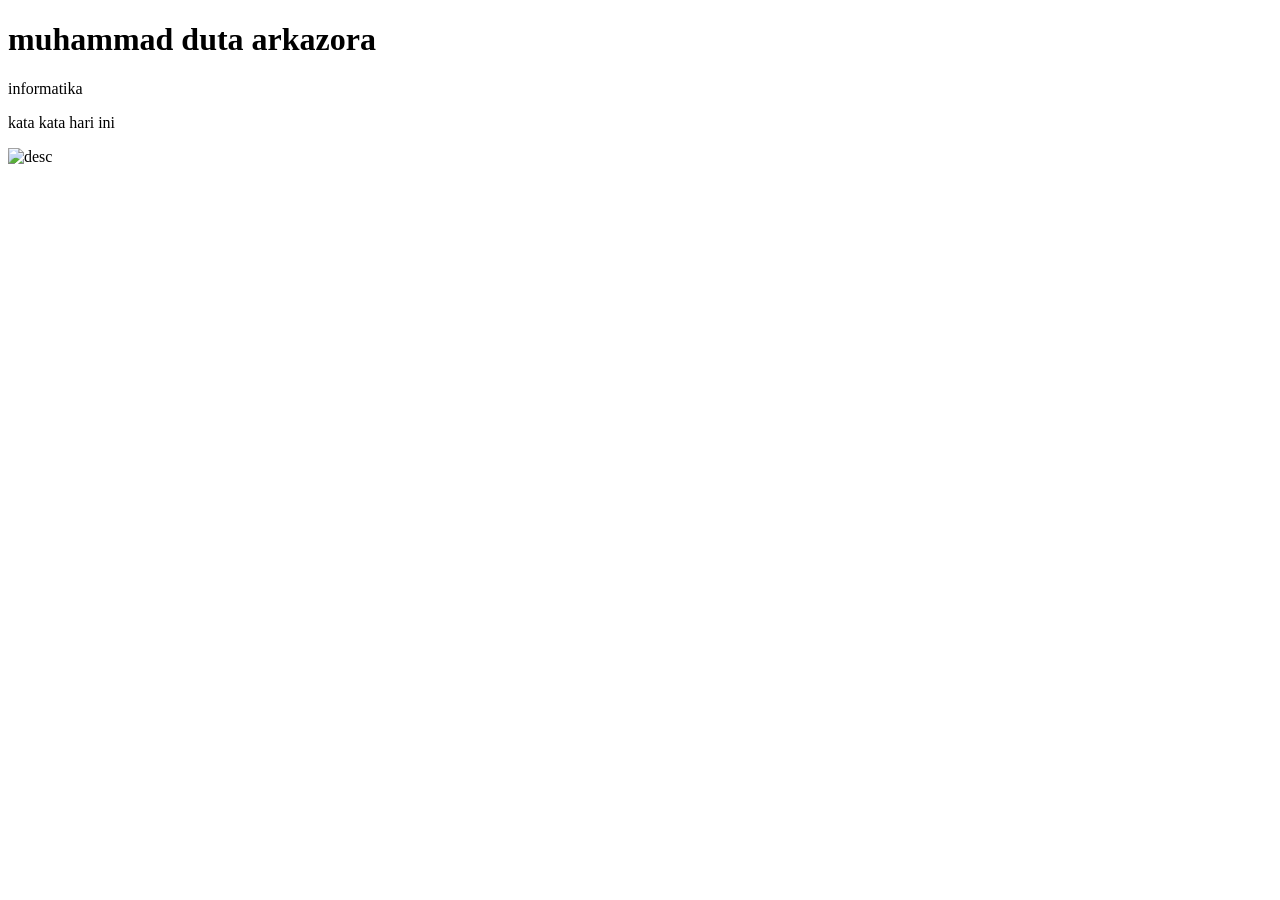
==== index.html @ d9275d75 "ubah nama" ====
<!DOCTYPE html>
<html lang="en">
<head>
    <meta charset="UTF-8">
    <meta name="viewport" content="width=device-width, initial-scale=1.0">
    <title></title>
</head>
<body>
    <h1>muhammad duta arkazora</h1>
    <p>informatika</p>
    <div>
        <p>kata kata hari ini</p>
        <img src="https://4.bp.blogspot.com/-B7I4m3iJVZI/UJ7N-ccnZ5I/AAAAAAAAHG4/xbyMmBuaezo/s1600/LOGO+UNIVERSITAS+MERCU+BUANA.png" alt="desc">
    </div>
</body>
</html>
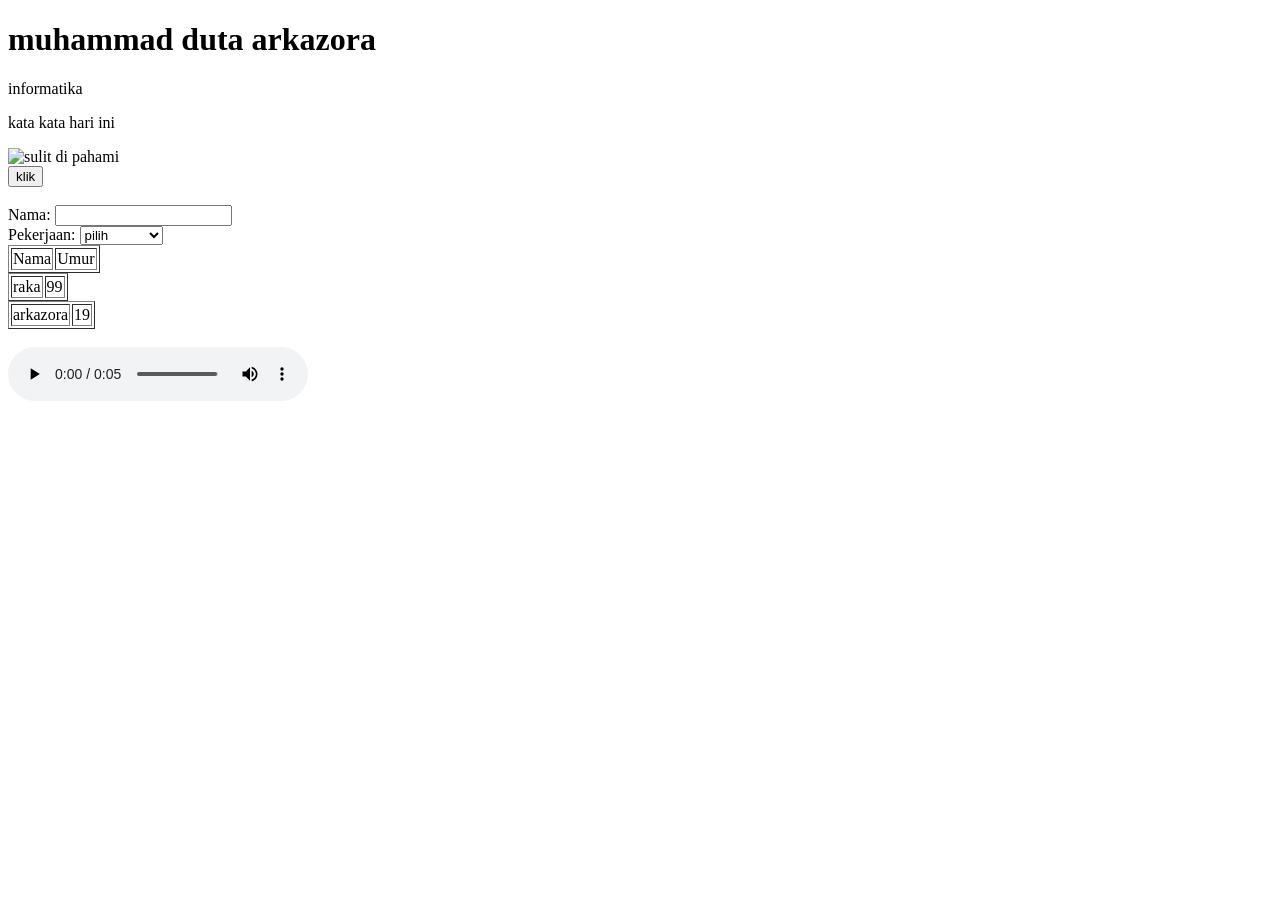
==== commit 3521a042: "menambah element" ====
--- a/index.html
+++ b/index.html
@@ -10,7 +10,41 @@
     <p>informatika</p>
     <div>
         <p>kata kata hari ini</p>
-        <img src="https://4.bp.blogspot.com/-B7I4m3iJVZI/UJ7N-ccnZ5I/AAAAAAAAHG4/xbyMmBuaezo/s1600/LOGO+UNIVERSITAS+MERCU+BUANA.png" alt="desc">
+        <img src="https://i.pinimg.com/736x/da/8e/4b/da8e4b989d71048910fed7971283bcf9.jpg" alt="sulit di pahami">
     </div>
+    <button>klik</button><br>
+    <br>
+<label>Nama:</label>
+<input type="text" placeholder=""><br>
+<label>Pekerjaan:</label>
+<select>
+  <option>pilih</option>
+  <option>petani</option>
+  <option>guru</option>
+  <option>wirausaha</option>
+  <option>pejabat</option>
+</select><br>
+<table border="1">
+  <tr>
+    <td>Nama</td>
+    <td>Umur</td>
+  </tr>
+</table>
+<table border="1">
+  <tr>
+    <td>raka</td>
+    <td>99</td>
+  </tr>
+</table>
+<table border="1">
+  <tr>
+    <td>arkazora</td>
+    <td>19</td>
+  </tr>
+</table><br>
+<audio controls>
+  <source src="Fahhhh - Sound effect (HD).mp3" type="audio/mpeg">
+</audio><br>
+<video src="MARS UMBY LIRIK.mp4"></video>
 </body>
 </html>
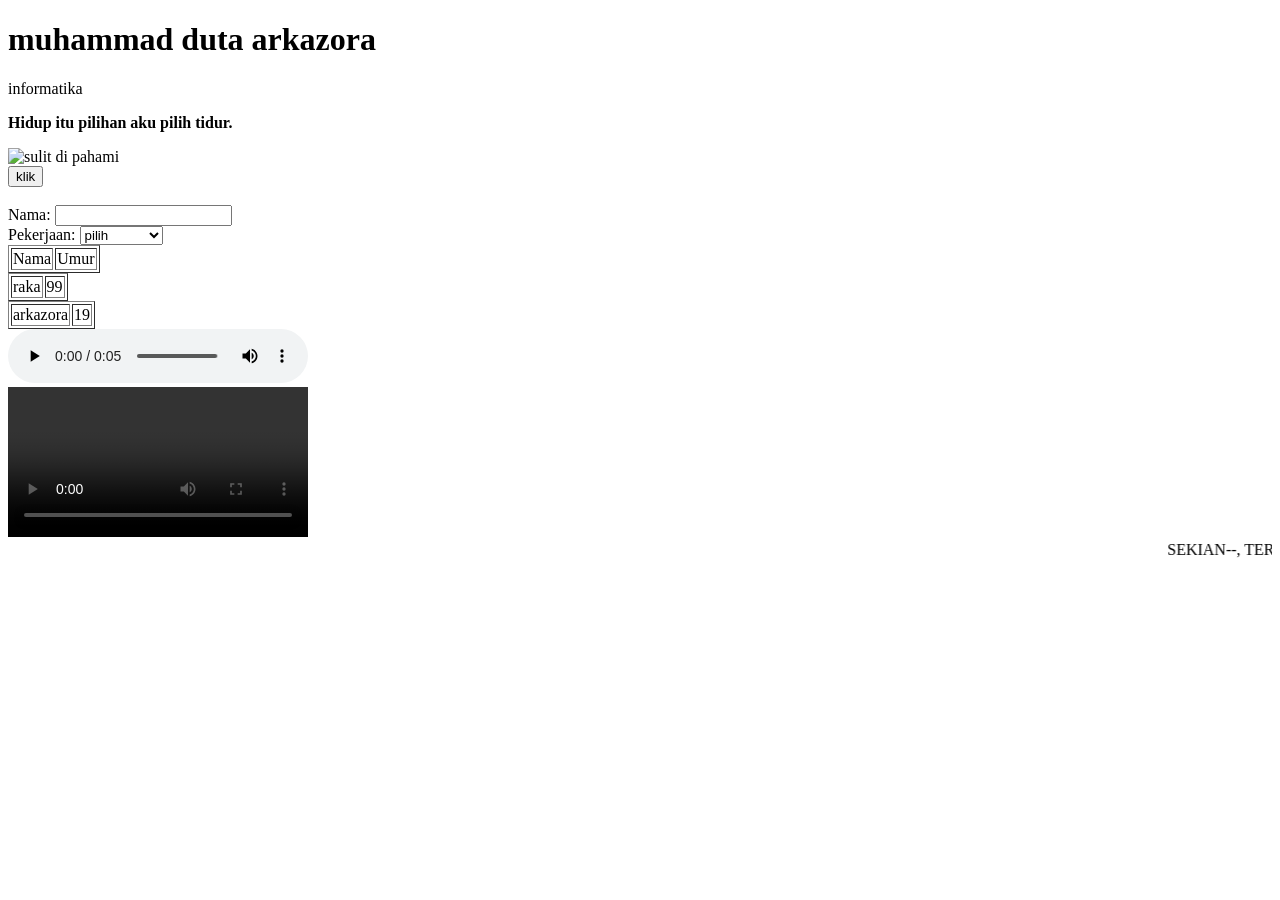
==== commit be138101: "perubahan baru" ====
--- a/index.html
+++ b/index.html
@@ -9,8 +9,8 @@
     <h1>muhammad duta arkazora</h1>
     <p>informatika</p>
     <div>
-        <p>kata kata hari ini</p>
-        <img src="https://i.pinimg.com/736x/da/8e/4b/da8e4b989d71048910fed7971283bcf9.jpg" alt="sulit di pahami">
+        <p><B>Hidup itu pilihan aku pilih tidur.</B></p>
+        <img width="300" src="https://i.pinimg.com/736x/da/8e/4b/da8e4b989d71048910fed7971283bcf9.jpg" alt="sulit di pahami">
     </div>
     <button>klik</button><br>
     <br>
@@ -41,10 +41,14 @@
     <td>arkazora</td>
     <td>19</td>
   </tr>
-</table><br>
+</table>
 <audio controls>
   <source src="Fahhhh - Sound effect (HD).mp3" type="audio/mpeg">
 </audio><br>
-<video src="MARS UMBY LIRIK.mp4"></video>
+<video width="300" controls>
+  <source src="MARS UMBY LIRIK.mp4" type="video/mp4">
+</video><br>
+<marquee>SEKIAN--, TERIMAKASIH. SEKIAN--, TERIMAKASIH. SEKIAN--, TERIMAKASIH.</marquee>
+<br>
 </body>
 </html>
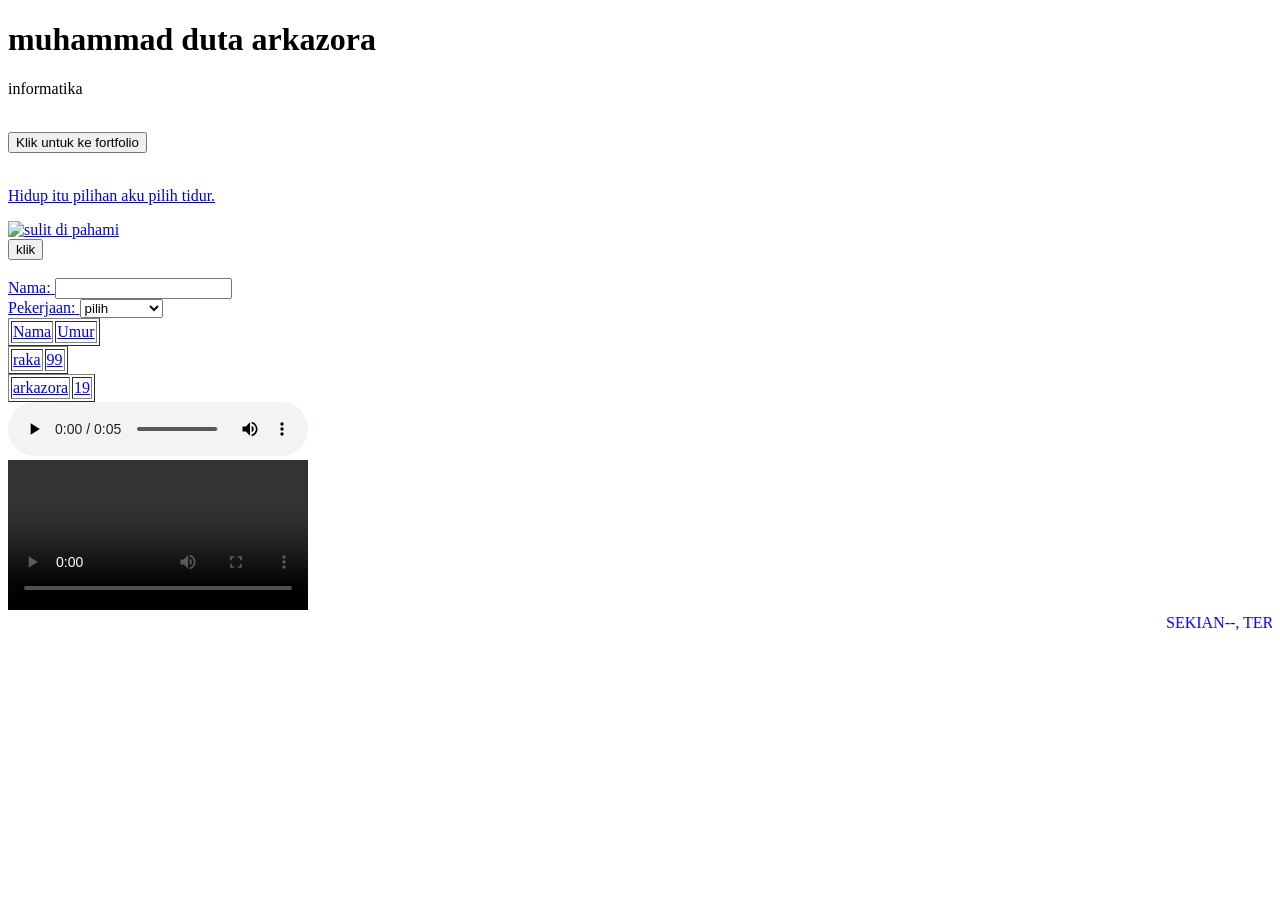
==== commit c109dae1: "update link" ====
--- a/index.html
+++ b/index.html
@@ -7,13 +7,19 @@
 </head>
 <body>
     <h1>muhammad duta arkazora</h1>
-    <p>informatika</p>
+    <p>informatika</p><br>
+    <nav>
+      <a href="portfolio.html" target="_blank">
+      <button>Klik untuk ke fortfolio</button><br><br>
+    </nav>
+
     <div>
-        <p><B>Hidup itu pilihan aku pilih tidur.</B></p>
+        <p>Hidup itu pilihan aku pilih tidur.</b></p>
         <img width="300" src="https://i.pinimg.com/736x/da/8e/4b/da8e4b989d71048910fed7971283bcf9.jpg" alt="sulit di pahami">
     </div>
-    <button>klik</button><br>
-    <br>
+    <button>klik</button><br><br>
+
+
 <label>Nama:</label>
 <input type="text" placeholder=""><br>
 <label>Pekerjaan:</label>
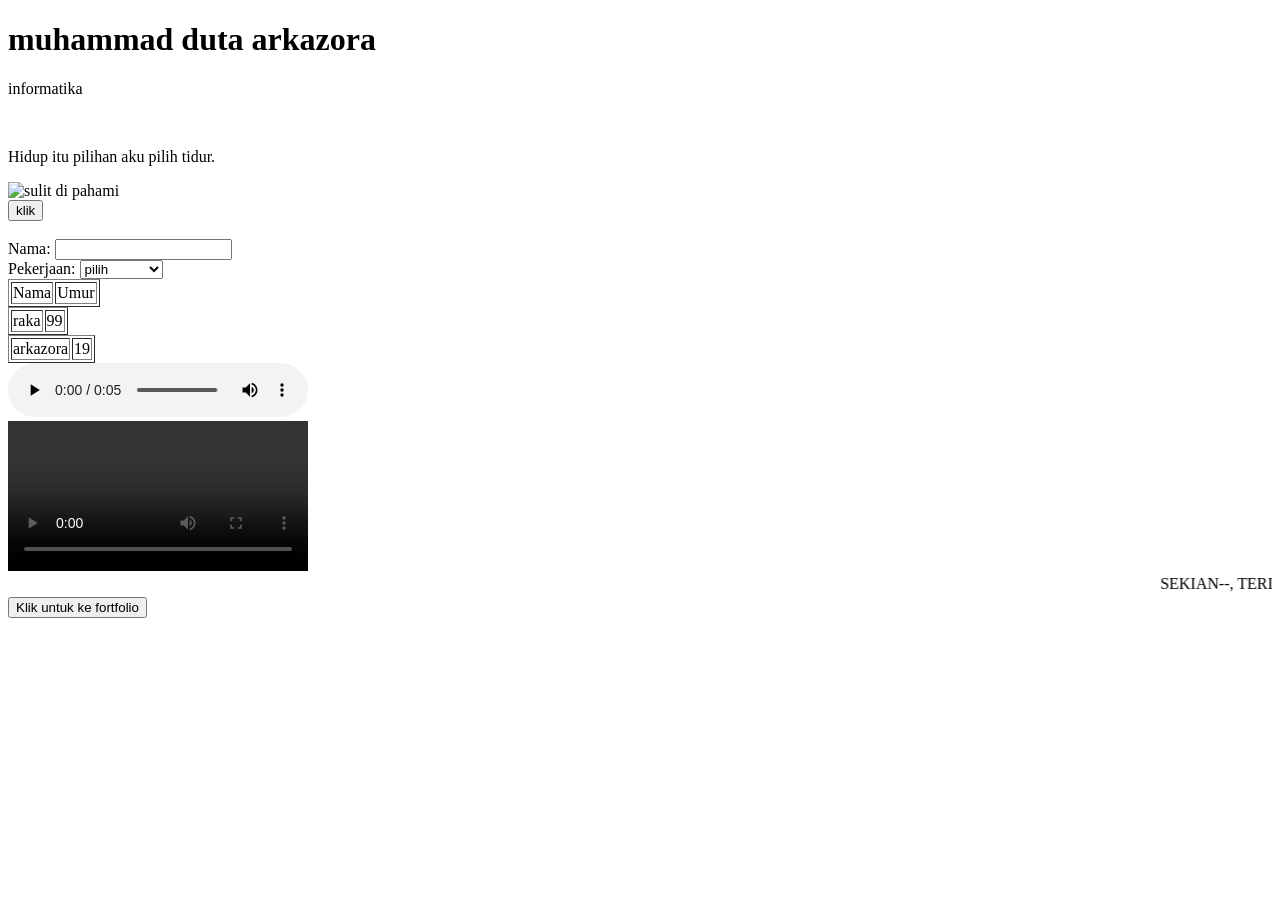
==== commit d4dcc064: "update tombol" ====
--- a/index.html
+++ b/index.html
@@ -8,10 +8,7 @@
 <body>
     <h1>muhammad duta arkazora</h1>
     <p>informatika</p><br>
-    <nav>
-      <a href="portfolio.html" target="_blank">
-      <button>Klik untuk ke fortfolio</button><br><br>
-    </nav>
+
 
     <div>
         <p>Hidup itu pilihan aku pilih tidur.</b></p>
@@ -56,5 +53,10 @@
 </video><br>
 <marquee>SEKIAN--, TERIMAKASIH. SEKIAN--, TERIMAKASIH. SEKIAN--, TERIMAKASIH.</marquee>
 <br>
+
+    <nav>
+      <a href="portfolio.html" target="_blank">
+      <button>Klik untuk ke fortfolio</button><br><br>
+    </nav>
 </body>
 </html>
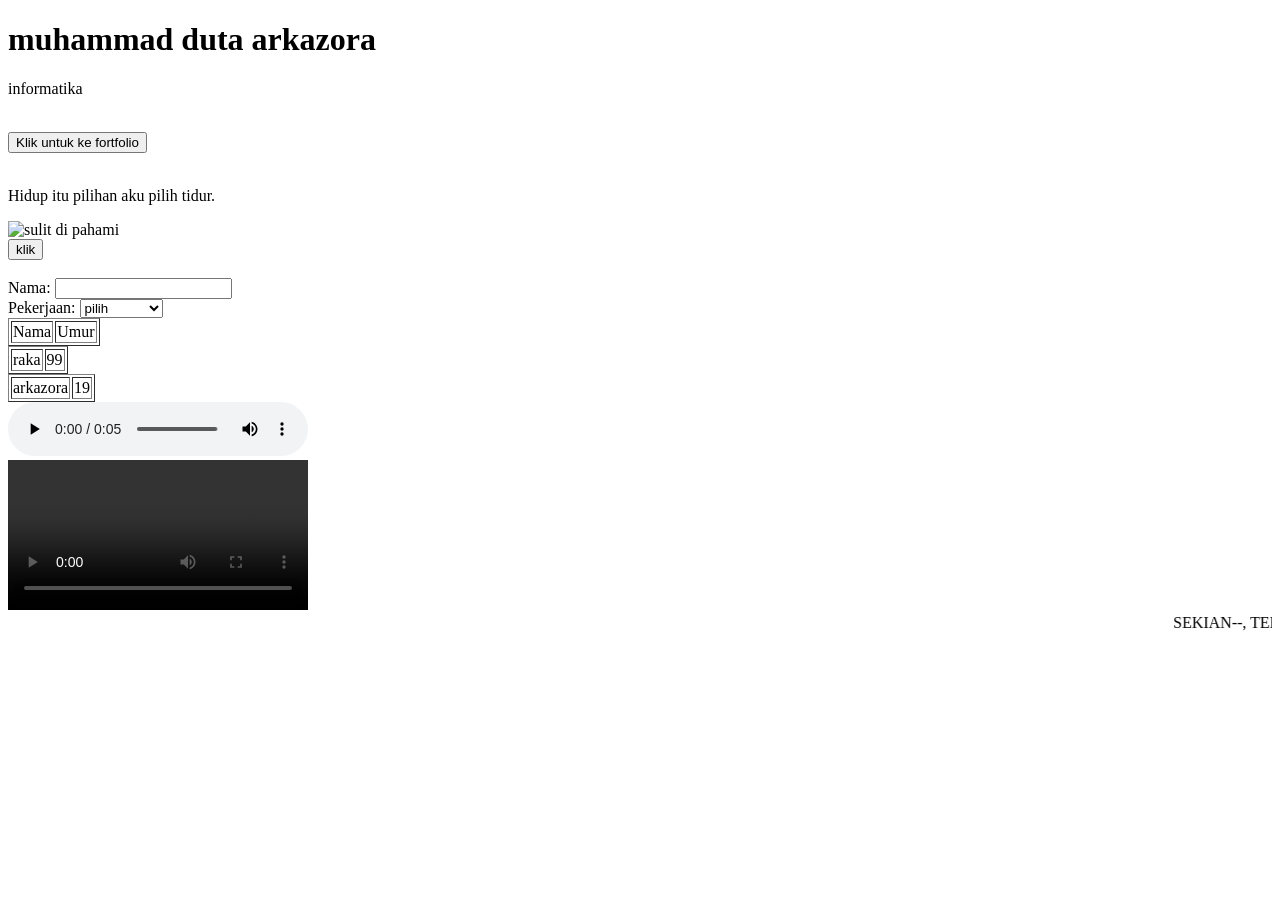
==== commit 37a957aa: "update nav" ====
--- a/index.html
+++ b/index.html
@@ -9,6 +9,11 @@
     <h1>muhammad duta arkazora</h1>
     <p>informatika</p><br>
 
+     <nav>
+      <a href="portfolio.html" target="_blank">
+      <button>Klik untuk ke fortfolio</button><br><br>
+      </a>
+    </nav>
 
     <div>
         <p>Hidup itu pilihan aku pilih tidur.</b></p>
@@ -54,9 +59,5 @@
 <marquee>SEKIAN--, TERIMAKASIH. SEKIAN--, TERIMAKASIH. SEKIAN--, TERIMAKASIH.</marquee>
 <br>
 
-    <nav>
-      <a href="portfolio.html" target="_blank">
-      <button>Klik untuk ke fortfolio</button><br><br>
-    </nav>
 </body>
 </html>
